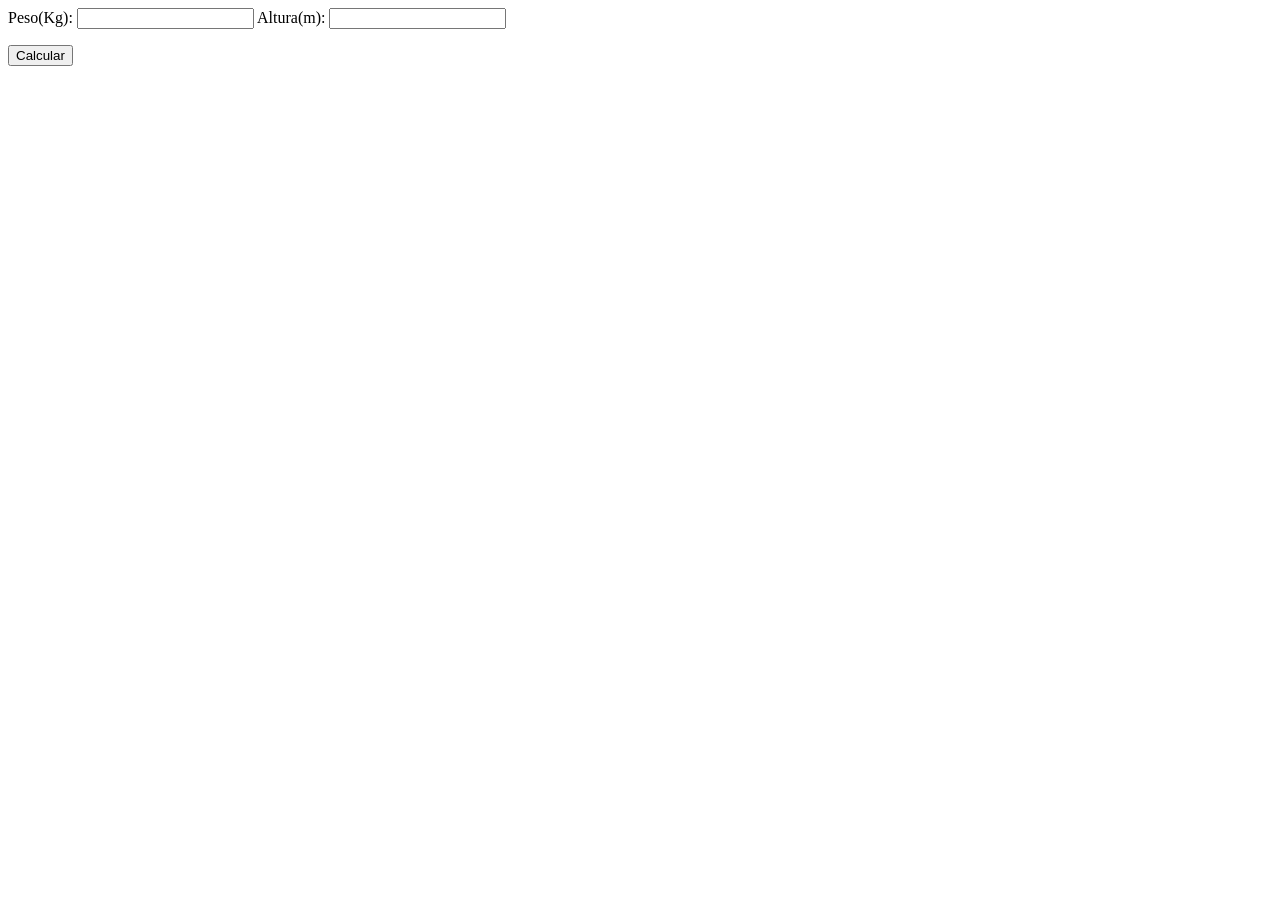
==== Front End/Calculadora IMC/index.html @ b58b83e9 "Exercício módulo 4 Front-end" ====
<!DOCTYPE html>
<html lang="pt-BR">
<head>
    <meta charset="UTF-8">
    <meta name="viewport" content="width=device-width, initial-scale=1.0">
    <script src="script.js"></script>
    <title>Calculadora IMC</title>
</head>
<body>
    <label for="">Peso(Kg): </label>
    <input type="number" id="peso">

    <label for="">Altura(m): </label>
    <input type="number" id="altura">

    <p id="resultado"></p>
    <button onclick="calcularIMC()">Calcular</button>
    
</body>
</html>
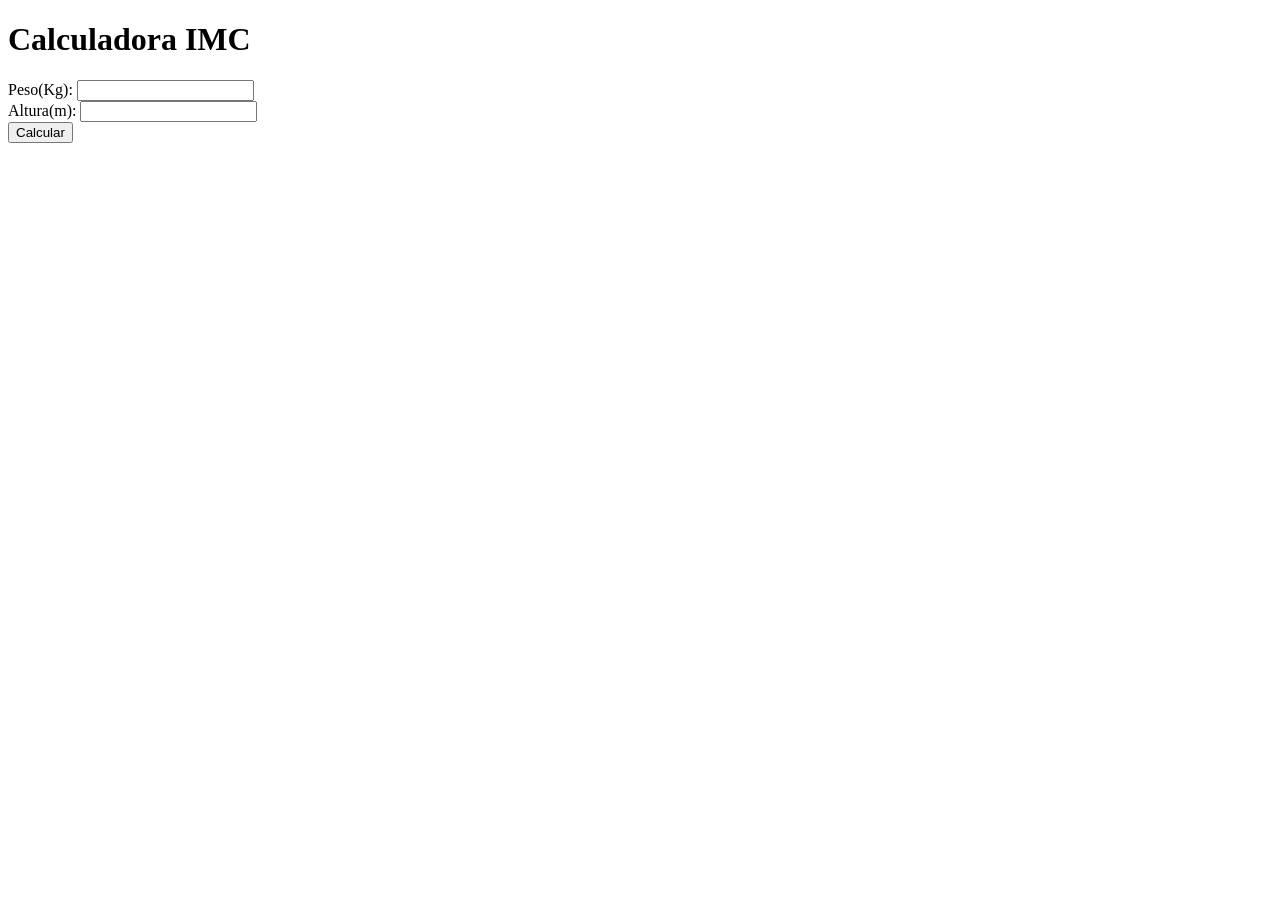
==== commit 701510f6: "index" ====
--- a/Front End/Calculadora IMC/index.html
+++ b/Front End/Calculadora IMC/index.html
@@ -7,14 +7,23 @@
     <title>Calculadora IMC</title>
 </head>
 <body>
-    <label for="">Peso(Kg): </label>
-    <input type="number" id="peso">
+    <h1>Calculadora IMC</h1>
 
-    <label for="">Altura(m): </label>
-    <input type="number" id="altura">
+    <div>
+        <label for="">Peso(Kg): </label>
+        <input type="number" id="peso">
+    </div>
 
-    <p id="resultado"></p>
+    <div>
+        <label for="">Altura(m): </label>
+        <input type="number" id="altura">
+    </div>
+
     <button onclick="calcularIMC()">Calcular</button>
+
+    <h3 id="resultado"></h3>
+    <p id="indice"></p>
+    
     
 </body>
 </html>
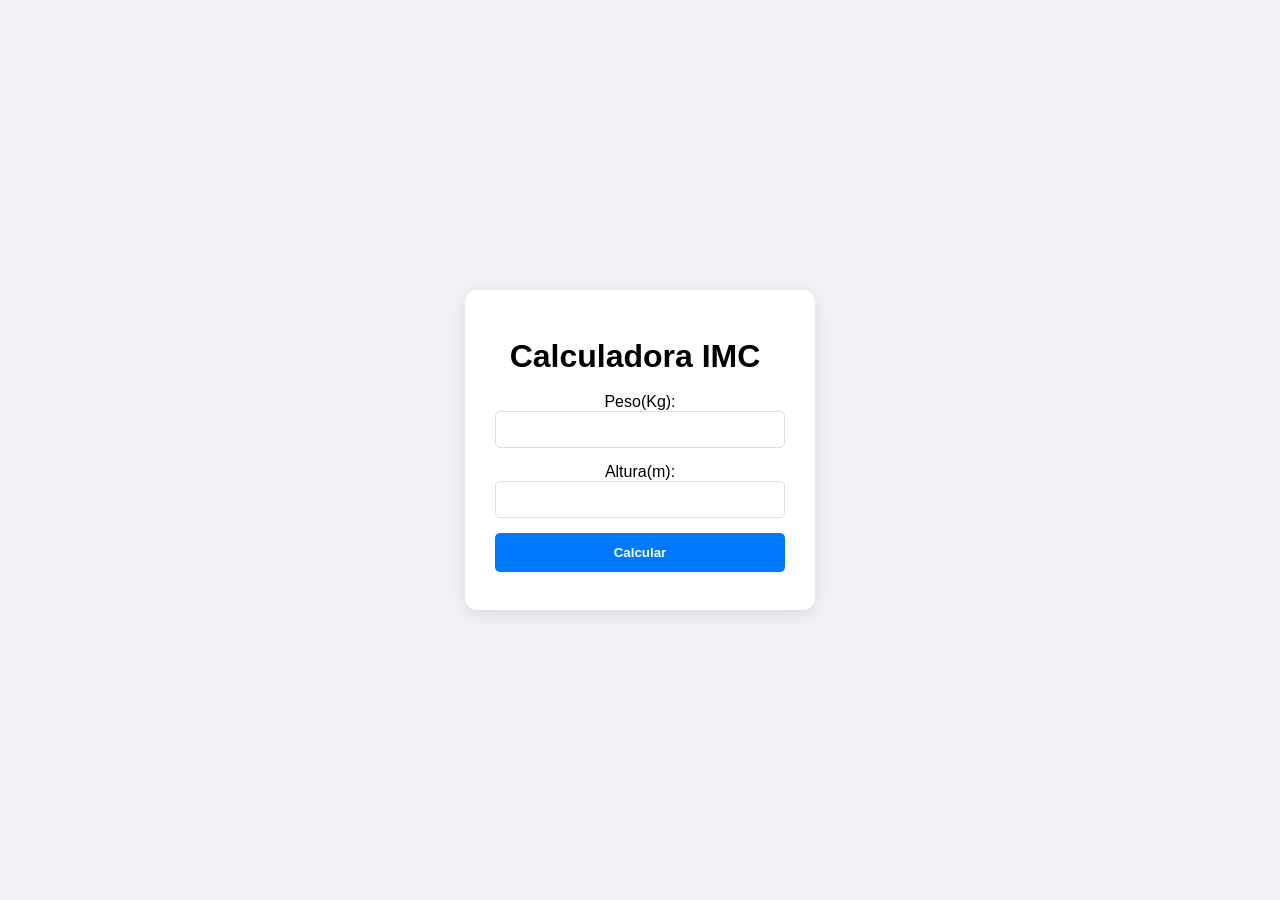
==== commit 4e2660ea: "Add files via upload" ====
--- a/Front End/Calculadora IMC/index.html
+++ b/Front End/Calculadora IMC/index.html
@@ -4,26 +4,23 @@
     <meta charset="UTF-8">
     <meta name="viewport" content="width=device-width, initial-scale=1.0">
     <script src="script.js"></script>
+    <link rel="stylesheet" href="styles.css">
     <title>Calculadora IMC</title>
 </head>
 <body>
+    <div class="container">
     <h1>Calculadora IMC</h1>
 
-    <div>
-        <label for="">Peso(Kg): </label>
+        <label for="peso">Peso(Kg): </label>
         <input type="number" id="peso">
-    </div>
 
-    <div>
-        <label for="">Altura(m): </label>
+        <label for="altura">Altura(m): </label>
         <input type="number" id="altura">
-    </div>
 
     <button onclick="calcularIMC()">Calcular</button>
 
-    <h3 id="resultado"></h3>
+    <p id="resultado"></p>
     <p id="indice"></p>
-    
-    
+    </div>
 </body>
 </html>
--- a/Front End/Calculadora IMC/styles.css
+++ b/Front End/Calculadora IMC/styles.css
@@ -0,0 +1,70 @@
+* {
+    margin: 0;
+    padding: 0;
+    box-sizing: border-box;
+}
+
+header {
+    font-size: 18px;
+    padding: 30px;
+    text-align: center;
+}
+
+body {
+    font-family: Segoe UI, Tahoma, Geneva, Verdana, sans-serif;
+    background-color: #f0f2f5;
+    text-align: center;
+    justify-content: center;
+    display: flex;
+    align-items: center;
+    height: 100vh;
+}
+
+h1, h2, h3, h4, h5 {
+    color: #000000;
+    margin: 8px;
+    padding: 10px 10px 10px 0px;
+}
+
+.container {
+    background-color: #fff;
+    padding: 30px;
+    border-radius: 12px;
+    width: 350px;
+    box-shadow: 0px 4px 15px rgba(0, 0, 0, 0.1);
+}
+label {
+    display: block;
+}
+
+input {
+    width: 100%;
+    margin-bottom: 15px;
+    padding: 10px;
+    background-color: #fff;
+    border-radius: 5px;
+    border: 1px solid #ddd;
+    outline: none;
+}
+
+input:focus { 
+    outline: none; 
+    border-color: #007bff; 
+}
+
+button {
+    width: 100%;
+    padding: 12px;
+    border: none;
+    background-color: #007bff;
+    color: white;
+    font-weight: bold;
+    border-radius: 5px;
+    cursor: pointer;
+}
+
+p {
+    color: #000000;
+    margin: 8px;
+    padding: 0px;
+}
